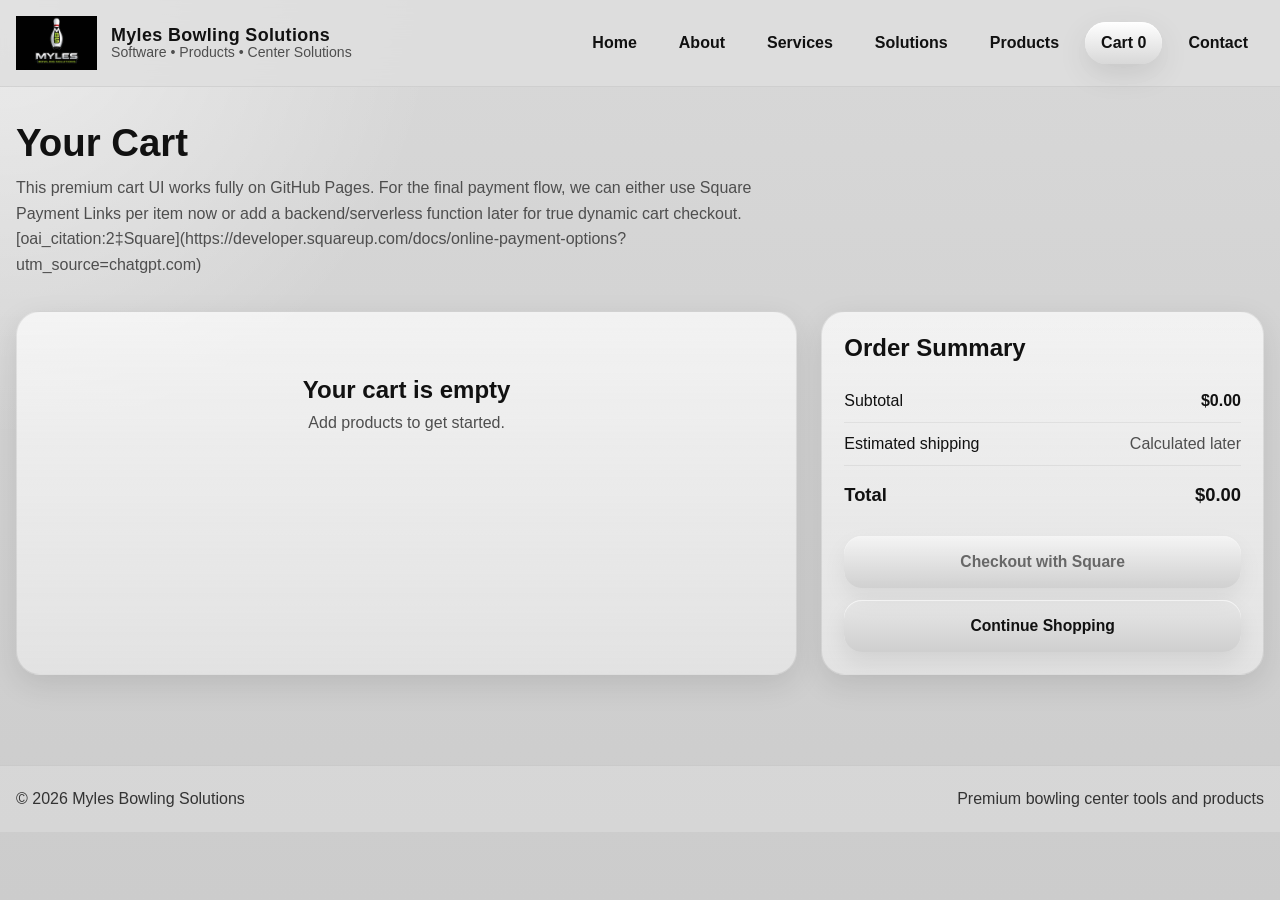
==== cart.html @ 790946fc "Create cart.html" ====
<!DOCTYPE html>
<html lang="en">
<head>
  <meta charset="UTF-8">
  <meta name="viewport" content="width=device-width, initial-scale=1.0">
  <title>Cart | Myles Bowling Solutions</title>
  <link rel="icon" type="image/jpeg" href="assets/68D8CA4C-741E-41E1-ABBC-8B57D7FD0A57.jpeg">
  <link rel="stylesheet" href="styles.css">
  <script defer src="script.js"></script>
</head>
<body>

<header class="site-header">
  <div class="container header-wrap">
    <a class="brand" href="index.html">
      <img src="assets/06309F0A-B867-462A-8ED0-E043CD47B2AF.png" alt="Myles Bowling Solutions logo">
      <div class="brand-text">
        <strong>Myles Bowling Solutions</strong>
        <span>Software • Products • Center Solutions</span>
      </div>
    </a>

    <nav class="nav">
      <a href="index.html">Home</a>
      <a href="about.html">About</a>
      <a href="services.html">Services</a>
      <a href="solutions.html">Solutions</a>
      <a href="products.html">Products</a>
      <a class="active" href="cart.html">Cart <span data-cart-count>0</span></a>
      <a href="contact.html">Contact</a>
    </nav>
  </div>
</header>

<main class="container">
  <section class="page-title">
    <h1>Your Cart</h1>
    <p>
      This premium cart UI works fully on GitHub Pages. For the final payment flow, we can either use
      Square Payment Links per item now or add a backend/serverless function later for true dynamic cart checkout.  [oai_citation:2‡Square](https://developer.squareup.com/docs/online-payment-options?utm_source=chatgpt.com)
    </p>
  </section>

  <section class="cart-layout">
    <div class="cart-card">
      <div id="cartEmpty" class="empty-state">
        <h2>Your cart is empty</h2>
        <p class="muted" style="margin-top:10px;">Add products to get started.</p>
      </div>

      <div id="cartList" class="cart-list"></div>
    </div>

    <aside class="cart-card">
      <h2 style="margin-bottom:18px;">Order Summary</h2>

      <div class="summary-row">
        <span>Subtotal</span>
        <strong id="cartSubtotal">$0.00</strong>
      </div>

      <div class="summary-row">
        <span>Estimated shipping</span>
        <span class="muted">Calculated later</span>
      </div>

      <div class="summary-row total">
        <span>Total</span>
        <strong id="cartTotal">$0.00</strong>
      </div>

      <div style="display:grid; gap:12px; margin-top:18px;">
        <a id="squareCheckoutBtn" class="btn btn-primary" href="#">Checkout with Square</a>
        <a class="btn btn-secondary" href="products.html">Continue Shopping</a>
      </div>
    </aside>
  </section>
</main>

<footer class="footer">
  <div class="container footer-wrap">
    <p>© 2026 Myles Bowling Solutions</p>
    <p>Premium bowling center tools and products</p>
  </div>
</footer>

</body>
</html>
---- styles.css ----
:root{
  --bg:#cfcfcf;
  --bg-soft:#dddddd;
  --panel:#eeeeee;
  --panel-2:#e3e3e3;
  --text:#111111;
  --muted:#4e4e4e;
  --line:rgba(0,0,0,.08);
  --shadow-1:0 10px 30px rgba(0,0,0,.10);
  --shadow-2:0 18px 42px rgba(0,0,0,.14);
  --radius-xl:24px;
  --radius-lg:18px;
  --radius-md:14px;
  --maxw:1280px;
}

*{
  margin:0;
  padding:0;
  box-sizing:border-box;
}

html{
  scroll-behavior:smooth;
}

body{
  font-family: Arial, Helvetica, sans-serif;
  background:
    radial-gradient(circle at top left, rgba(255,255,255,.55), transparent 28%),
    linear-gradient(180deg, #d8d8d8 0%, #cccccc 100%);
  color:var(--text);
  min-height:100vh;
}

img{
  max-width:100%;
  display:block;
}

a{
  color:inherit;
  text-decoration:none;
}

.container{
  width:min(var(--maxw), calc(100% - 32px));
  margin:0 auto;
}

.site-header{
  position:sticky;
  top:0;
  z-index:1000;
  backdrop-filter:blur(16px);
  background:rgba(223,223,223,.82);
  border-bottom:1px solid rgba(0,0,0,.06);
}

.header-wrap{
  display:flex;
  align-items:center;
  justify-content:space-between;
  gap:20px;
  min-height:86px;
}

.brand{
  display:flex;
  align-items:center;
  gap:14px;
}

.brand img{
  height:54px;
  width:auto;
  object-fit:contain;
}

.brand-text{
  display:flex;
  flex-direction:column;
  line-height:1.05;
}

.brand-text strong{
  font-size:1.12rem;
  letter-spacing:.02em;
}

.brand-text span{
  font-size:.88rem;
  color:var(--muted);
}

.nav{
  display:flex;
  align-items:center;
  gap:10px;
  flex-wrap:wrap;
  justify-content:flex-end;
}

.nav a{
  padding:12px 16px;
  border-radius:999px;
  font-weight:700;
  color:#111;
  transition:.18s ease;
}

.nav a:hover,
.nav a.active{
  background:linear-gradient(180deg,#ffffff,#d8d8d8);
  box-shadow:inset 0 1px 0 rgba(255,255,255,.8), var(--shadow-1);
}

.hero{
  padding:64px 0 32px;
}

.hero-card{
  position:relative;
  overflow:hidden;
  border:1px solid var(--line);
  background:
    linear-gradient(145deg, rgba(255,255,255,.7), rgba(225,225,225,.85)),
    linear-gradient(180deg, #ececec, #d8d8d8);
  border-radius:32px;
  box-shadow:var(--shadow-2);
  padding:56px;
}

.hero-card::before{
  content:"";
  position:absolute;
  inset:auto -100px -100px auto;
  width:320px;
  height:320px;
  border-radius:50%;
  background:radial-gradient(circle, rgba(255,255,255,.65), rgba(255,255,255,0));
  pointer-events:none;
}

.eyebrow{
  display:inline-flex;
  align-items:center;
  gap:8px;
  padding:10px 14px;
  border-radius:999px;
  background:rgba(255,255,255,.55);
  border:1px solid rgba(0,0,0,.06);
  font-size:.88rem;
  font-weight:800;
  letter-spacing:.04em;
  margin-bottom:18px;
}

.hero h1{
  font-size:clamp(2.3rem, 4vw, 4.6rem);
  line-height:.96;
  margin-bottom:16px;
  max-width:900px;
}

.hero p{
  max-width:760px;
  font-size:1.08rem;
  line-height:1.65;
  color:#232323;
  margin-bottom:28px;
}

.hero-actions{
  display:flex;
  gap:14px;
  flex-wrap:wrap;
}

.btn{
  appearance:none;
  border:none;
  cursor:pointer;
  display:inline-flex;
  align-items:center;
  justify-content:center;
  gap:10px;
  min-height:52px;
  padding:0 22px;
  border-radius:18px;
  font-weight:800;
  font-size:.98rem;
  transition:transform .14s ease, box-shadow .14s ease, background .14s ease;
}

.btn:hover{
  transform:translateY(-1px);
}

.btn-primary{
  color:#000;
  background:linear-gradient(180deg,#ffffff,#bfbfbf);
  box-shadow:inset 0 1px 0 rgba(255,255,255,.9), 0 10px 24px rgba(0,0,0,.12);
}

.btn-secondary{
  color:#111;
  background:linear-gradient(180deg,#e8e8e8,#cfcfcf);
  box-shadow:inset 0 1px 0 rgba(255,255,255,.75), 0 10px 22px rgba(0,0,0,.08);
}

.section{
  padding:30px 0 20px;
}

.section-head{
  margin-bottom:20px;
}

.section-head h2{
  font-size:2rem;
  margin-bottom:8px;
}

.section-head p{
  color:var(--muted);
  line-height:1.6;
  max-width:760px;
}

.feature-grid,
.product-grid{
  display:grid;
  gap:22px;
  grid-template-columns:repeat(12,1fr);
}

.feature-card,
.product-card,
.cart-card,
.info-card{
  border:1px solid var(--line);
  background:
    linear-gradient(180deg, rgba(255,255,255,.7), rgba(228,228,228,.92));
  border-radius:24px;
  box-shadow:var(--shadow-1);
}

.feature-card{
  grid-column:span 4;
  padding:24px;
}

.feature-card h3{
  margin-bottom:10px;
  font-size:1.15rem;
}

.feature-card p{
  color:var(--muted);
  line-height:1.6;
}

.product-card{
  grid-column:span 4;
  overflow:hidden;
}

.product-media{
  aspect-ratio: 1 / 1;
  background:linear-gradient(180deg,#efefef,#d8d8d8);
  display:flex;
  align-items:center;
  justify-content:center;
  padding:24px;
}

.product-media img{
  width:100%;
  height:100%;
  object-fit:contain;
}

.product-body{
  padding:22px;
}

.product-body h3{
  font-size:1.15rem;
  margin-bottom:8px;
}

.product-body p{
  color:var(--muted);
  line-height:1.55;
  margin-bottom:14px;
  min-height:48px;
}

.product-meta{
  display:flex;
  align-items:center;
  justify-content:space-between;
  gap:12px;
  margin-bottom:14px;
}

.price{
  font-size:1.2rem;
  font-weight:900;
}

.badge{
  display:inline-flex;
  padding:8px 12px;
  border-radius:999px;
  background:#f3f3f3;
  border:1px solid rgba(0,0,0,.06);
  font-size:.8rem;
  font-weight:800;
}

.page-title{
  padding:34px 0 14px;
}

.page-title h1{
  font-size:clamp(2rem, 3vw, 3rem);
  margin-bottom:10px;
}

.page-title p{
  color:var(--muted);
  line-height:1.6;
  max-width:760px;
}

.cart-layout{
  display:grid;
  grid-template-columns: 1.5fr .85fr;
  gap:24px;
  padding:20px 0 50px;
}

.cart-card{
  padding:22px;
}

.cart-list{
  display:flex;
  flex-direction:column;
  gap:14px;
}

.cart-item{
  display:grid;
  grid-template-columns:90px 1fr auto;
  gap:16px;
  align-items:center;
  padding:16px;
  border-radius:18px;
  background:linear-gradient(180deg,#f0f0f0,#dfdfdf);
  border:1px solid rgba(0,0,0,.05);
}

.cart-item-thumb{
  width:90px;
  height:90px;
  border-radius:14px;
  background:#ebebeb;
  overflow:hidden;
}

.cart-item-thumb img{
  width:100%;
  height:100%;
  object-fit:contain;
}

.cart-item h3{
  margin-bottom:6px;
}

.cart-item p{
  color:var(--muted);
  margin-bottom:10px;
}

.qty-row{
  display:flex;
  align-items:center;
  gap:10px;
  flex-wrap:wrap;
}

.qty-btn,
.remove-btn{
  border:none;
  cursor:pointer;
  border-radius:14px;
  font-weight:800;
}

.qty-btn{
  width:38px;
  height:38px;
  background:linear-gradient(180deg,#ffffff,#d5d5d5);
}

.remove-btn{
  padding:10px 14px;
  background:linear-gradient(180deg,#ededed,#d1d1d1);
}

.summary-row{
  display:flex;
  justify-content:space-between;
  align-items:center;
  gap:20px;
  padding:12px 0;
  border-bottom:1px solid rgba(0,0,0,.06);
}

.summary-row.total{
  font-size:1.15rem;
  font-weight:900;
  border-bottom:none;
  padding-top:18px;
}

.muted{
  color:var(--muted);
}

.empty-state{
  text-align:center;
  padding:42px 14px;
}

.footer{
  margin-top:40px;
  border-top:1px solid rgba(0,0,0,.06);
  background:rgba(220,220,220,.65);
}

.footer-wrap{
  padding:24px 0;
  display:flex;
  justify-content:space-between;
  gap:20px;
  flex-wrap:wrap;
}

.footer-wrap p{
  color:#333;
}

@media (max-width: 980px){
  .feature-card,
  .product-card{
    grid-column:span 6;
  }

  .cart-layout{
    grid-template-columns:1fr;
  }

  .hero-card{
    padding:34px 24px;
  }
}

@media (max-width: 700px){
  .header-wrap{
    flex-direction:column;
    align-items:flex-start;
    padding:14px 0;
  }

  .nav{
    justify-content:flex-start;
  }

  .feature-card,
  .product-card{
    grid-column:span 12;
  }

  .hero{
    padding-top:30px;
  }

  .hero h1{
    line-height:1.02;
  }

  .cart-item{
    grid-template-columns:1fr;
  }
}
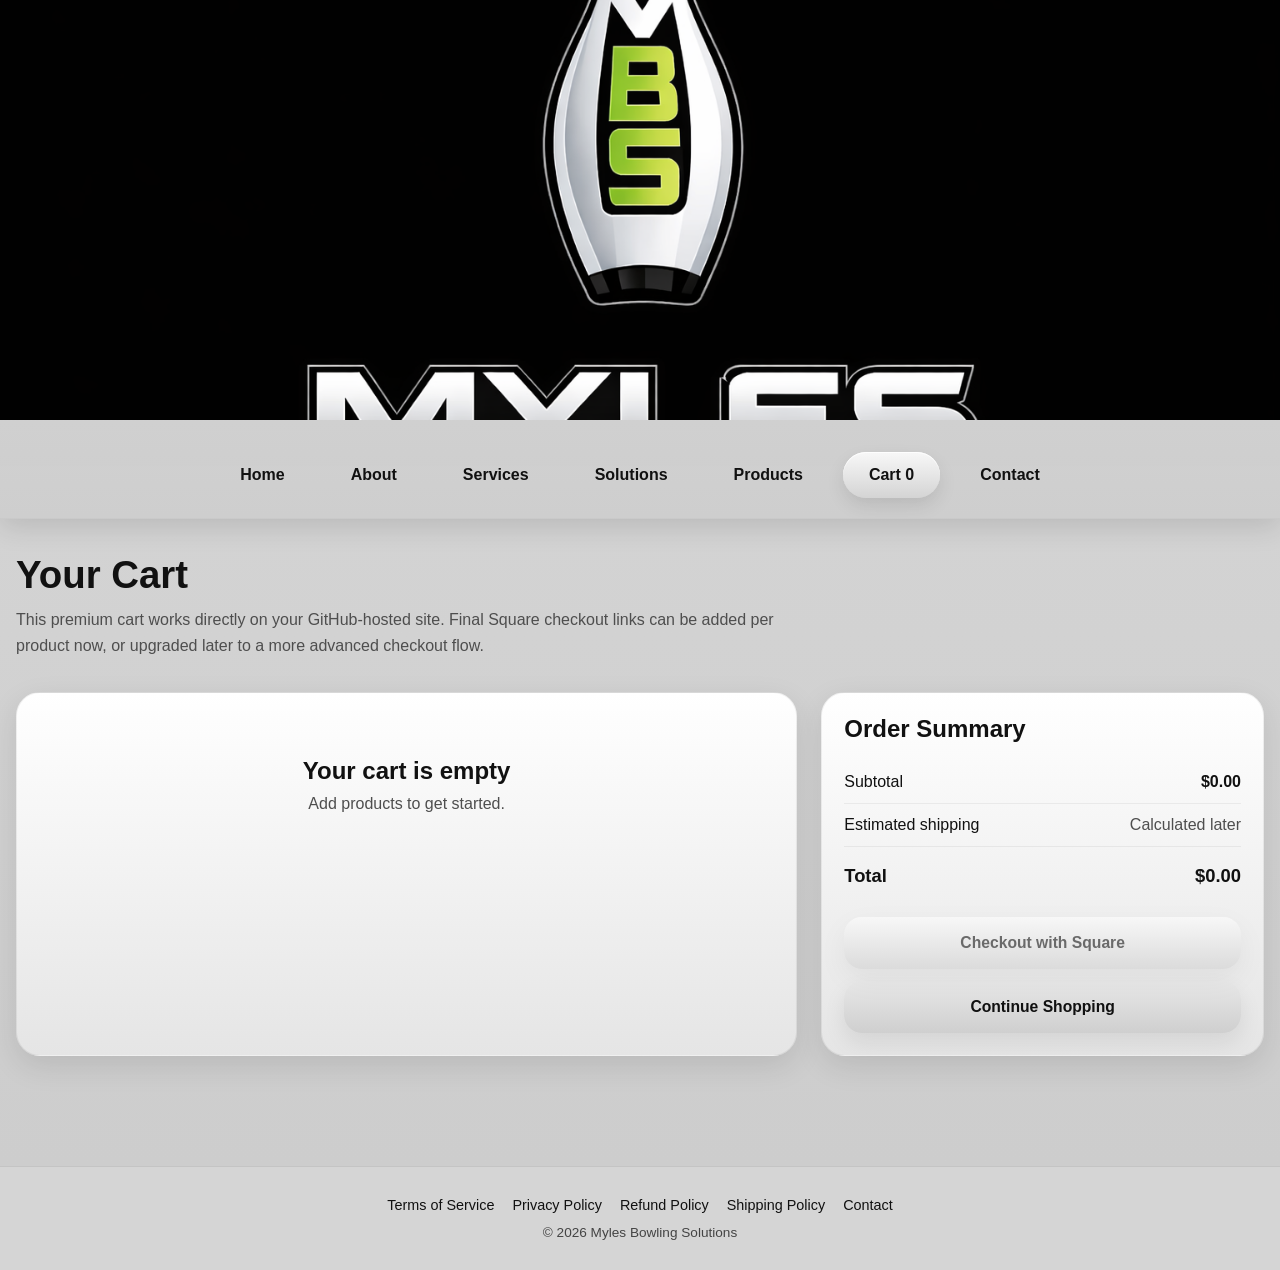
==== commit b49133f0: "Update cart.html" ====
--- a/cart.html
+++ b/cart.html
@@ -10,14 +10,10 @@
 </head>
 <body>
 
-<header class="site-header">
-  <div class="container header-wrap">
-    <a class="brand" href="index.html">
+<header class="site-header" id="siteHeader">
+  <div class="header-wrap">
+    <a class="brand full-logo" href="index.html">
       <img src="assets/06309F0A-B867-462A-8ED0-E043CD47B2AF.png" alt="Myles Bowling Solutions logo">
-      <div class="brand-text">
-        <strong>Myles Bowling Solutions</strong>
-        <span>Software • Products • Center Solutions</span>
-      </div>
     </a>
 
     <nav class="nav">
@@ -36,8 +32,8 @@
   <section class="page-title">
     <h1>Your Cart</h1>
     <p>
-      This premium cart UI works fully on GitHub Pages. For the final payment flow, we can either use
-      Square Payment Links per item now or add a backend/serverless function later for true dynamic cart checkout.  [oai_citation:2‡Square](https://developer.squareup.com/docs/online-payment-options?utm_source=chatgpt.com)
+      This premium cart works directly on your GitHub-hosted site. Final Square checkout links can be
+      added per product now, or upgraded later to a more advanced checkout flow.
     </p>
   </section>
 
@@ -77,10 +73,17 @@
   </section>
 </main>
 
-<footer class="footer">
-  <div class="container footer-wrap">
-    <p>© 2026 Myles Bowling Solutions</p>
-    <p>Premium bowling center tools and products</p>
+<footer class="site-footer">
+  <div class="footer-links">
+    <a href="terms.html">Terms of Service</a>
+    <a href="privacy.html">Privacy Policy</a>
+    <a href="refunds.html">Refund Policy</a>
+    <a href="shipping.html">Shipping Policy</a>
+    <a href="contact.html">Contact</a>
+  </div>
+
+  <div class="footer-copy">
+    © 2026 Myles Bowling Solutions
   </div>
 </footer>
 
--- a/styles.css
+++ b/styles.css
@@ -8,8 +8,9 @@
   --line:rgba(0,0,0,.08);
   --shadow-1:0 10px 30px rgba(0,0,0,.10);
   --shadow-2:0 18px 42px rgba(0,0,0,.14);
-  --radius-xl:24px;
-  --radius-lg:18px;
+  --shadow-3:0 16px 35px rgba(0,0,0,.18);
+  --radius-xl:28px;
+  --radius-lg:20px;
   --radius-md:14px;
   --maxw:1280px;
 }
@@ -25,7 +26,7 @@
 }
 
 body{
-  font-family: Arial, Helvetica, sans-serif;
+  font-family:Arial, Helvetica, sans-serif;
   background:
     radial-gradient(circle at top left, rgba(255,255,255,.55), transparent 28%),
     linear-gradient(180deg, #d8d8d8 0%, #cccccc 100%);
@@ -45,78 +46,114 @@
 
 .container{
   width:min(var(--maxw), calc(100% - 32px));
-  margin:0 auto;
-}
-
+  margin:auto;
+}
+
+/* HEADER */
 .site-header{
   position:sticky;
   top:0;
   z-index:1000;
-  backdrop-filter:blur(16px);
-  background:rgba(223,223,223,.82);
-  border-bottom:1px solid rgba(0,0,0,.06);
+  background:linear-gradient(180deg, rgba(218,218,218,.96), rgba(205,205,205,.94));
+  backdrop-filter:blur(14px);
+  border-bottom:1px solid rgba(0,0,0,.08);
+  box-shadow:0 8px 26px rgba(0,0,0,.12);
+  transition:
+    box-shadow .3s ease,
+    background .3s ease;
+}
+
+.site-header.scrolled{
+  box-shadow:0 12px 30px rgba(0,0,0,.18);
 }
 
 .header-wrap{
   display:flex;
-  align-items:center;
-  justify-content:space-between;
-  gap:20px;
-  min-height:86px;
-}
-
+  flex-direction:column;
+  align-items:center;
+  gap:14px;
+  width:100%;
+}
+
+/* FULL WIDTH LOGO */
 .brand{
-  display:flex;
+  width:100%;
+  display:flex;
+  justify-content:center;
+  align-items:center;
+}
+
+.full-logo{
+  width:100%;
+  background:#000;
+  overflow:hidden;
+  max-height:420px;
+  transition:max-height .3s ease;
+}
+
+.full-logo img{
+  width:100%;
+  height:auto;
+  display:block;
+  filter:drop-shadow(0 10px 20px rgba(0,0,0,.30));
+}
+
+/* SHRINK TO 50% */
+.site-header.scrolled .full-logo{
+  max-height:210px;
+}
+
+/* NAV */
+.nav{
+  display:flex;
+  justify-content:center;
   align-items:center;
   gap:14px;
-}
-
-.brand img{
-  height:54px;
-  width:auto;
-  object-fit:contain;
-}
-
-.brand-text{
-  display:flex;
-  flex-direction:column;
-  line-height:1.05;
-}
-
-.brand-text strong{
-  font-size:1.12rem;
-  letter-spacing:.02em;
-}
-
-.brand-text span{
-  font-size:.88rem;
-  color:var(--muted);
-}
-
-.nav{
-  display:flex;
-  align-items:center;
-  gap:10px;
   flex-wrap:wrap;
-  justify-content:flex-end;
+  width:100%;
+  padding:18px 12px 20px;
+  max-height:240px;
+  overflow:hidden;
+  opacity:1;
+  transform:translateY(0);
+  transition:
+    max-height .25s ease,
+    padding .25s ease,
+    opacity .2s ease,
+    transform .2s ease;
 }
 
 .nav a{
-  padding:12px 16px;
+  padding:14px 26px;
   border-radius:999px;
-  font-weight:700;
+  font-weight:800;
+  font-size:1rem;
   color:#111;
-  transition:.18s ease;
+  background:transparent;
+  transition:all .2s ease;
 }
 
 .nav a:hover,
 .nav a.active{
-  background:linear-gradient(180deg,#ffffff,#d8d8d8);
-  box-shadow:inset 0 1px 0 rgba(255,255,255,.8), var(--shadow-1);
-}
-
+  background:linear-gradient(180deg,#f8f8f8,#d4d4d4);
+  box-shadow:
+    inset 0 1px 0 rgba(255,255,255,.9),
+    0 8px 18px rgba(0,0,0,.10);
+}
+
+/* HIDE NAV ON SCROLL DOWN */
+.site-header.nav-hidden .nav{
+  max-height:0;
+  padding-top:0;
+  padding-bottom:0;
+  opacity:0;
+  transform:translateY(-10px);
+  pointer-events:none;
+}
+
+/* HERO */
 .hero{
-  padding:64px 0 32px;
+  padding:50px 0;
 }
 
 .hero-card{
@@ -124,11 +161,11 @@
   overflow:hidden;
   border:1px solid var(--line);
   background:
-    linear-gradient(145deg, rgba(255,255,255,.7), rgba(225,225,225,.85)),
+    linear-gradient(145deg, rgba(255,255,255,.7), rgba(225,225,225,.9)),
     linear-gradient(180deg, #ececec, #d8d8d8);
   border-radius:32px;
+  padding:60px;
   box-shadow:var(--shadow-2);
-  padding:56px;
 }
 
 .hero-card::before{
@@ -157,26 +194,27 @@
 }
 
 .hero h1{
-  font-size:clamp(2.3rem, 4vw, 4.6rem);
-  line-height:.96;
-  margin-bottom:16px;
+  font-size:clamp(2.5rem,4vw,4.5rem);
+  line-height:.98;
+  margin-bottom:18px;
   max-width:900px;
 }
 
 .hero p{
   max-width:760px;
-  font-size:1.08rem;
+  font-size:1.1rem;
   line-height:1.65;
-  color:#232323;
-  margin-bottom:28px;
+  color:#333;
+  margin-bottom:25px;
 }
 
 .hero-actions{
   display:flex;
-  gap:14px;
+  gap:16px;
   flex-wrap:wrap;
 }
 
+/* BUTTONS */
 .btn{
   appearance:none;
   border:none;
@@ -186,7 +224,7 @@
   justify-content:center;
   gap:10px;
   min-height:52px;
-  padding:0 22px;
+  padding:14px 26px;
   border-radius:18px;
   font-weight:800;
   font-size:.98rem;
@@ -194,23 +232,24 @@
 }
 
 .btn:hover{
-  transform:translateY(-1px);
+  transform:translateY(-2px);
 }
 
 .btn-primary{
   color:#000;
-  background:linear-gradient(180deg,#ffffff,#bfbfbf);
-  box-shadow:inset 0 1px 0 rgba(255,255,255,.9), 0 10px 24px rgba(0,0,0,.12);
+  background:linear-gradient(180deg,#ffffff,#cfcfcf);
+  box-shadow:var(--shadow-1);
 }
 
 .btn-secondary{
   color:#111;
   background:linear-gradient(180deg,#e8e8e8,#cfcfcf);
-  box-shadow:inset 0 1px 0 rgba(255,255,255,.75), 0 10px 22px rgba(0,0,0,.08);
-}
-
+  box-shadow:0 10px 22px rgba(0,0,0,.08);
+}
+
+/* SECTIONS */
 .section{
-  padding:30px 0 20px;
+  padding:40px 0;
 }
 
 .section-head{
@@ -218,8 +257,8 @@
 }
 
 .section-head h2{
-  font-size:2rem;
-  margin-bottom:8px;
+  font-size:2.2rem;
+  margin-bottom:10px;
 }
 
 .section-head p{
@@ -228,27 +267,19 @@
   max-width:760px;
 }
 
-.feature-grid,
-.product-grid{
+/* FEATURE GRID */
+.feature-grid{
   display:grid;
-  gap:22px;
-  grid-template-columns:repeat(12,1fr);
-}
-
-.feature-card,
-.product-card,
-.cart-card,
-.info-card{
-  border:1px solid var(--line);
-  background:
-    linear-gradient(180deg, rgba(255,255,255,.7), rgba(228,228,228,.92));
+  grid-template-columns:repeat(auto-fit,minmax(260px,1fr));
+  gap:24px;
+}
+
+.feature-card{
+  background:linear-gradient(180deg,#fff,#e5e5e5);
+  padding:24px;
   border-radius:24px;
   box-shadow:var(--shadow-1);
-}
-
-.feature-card{
-  grid-column:span 4;
-  padding:24px;
+  border:1px solid rgba(0,0,0,.06);
 }
 
 .feature-card h3{
@@ -261,48 +292,79 @@
   line-height:1.6;
 }
 
+/* PAGE TITLE */
+.page-title{
+  padding:34px 0 14px;
+}
+
+.page-title h1{
+  font-size:clamp(2rem, 3vw, 3rem);
+  margin-bottom:10px;
+}
+
+.page-title p{
+  color:var(--muted);
+  line-height:1.6;
+  max-width:760px;
+}
+
+/* PRODUCTS */
+.product-grid{
+  display:grid;
+  gap:24px;
+  grid-template-columns:repeat(auto-fit, minmax(280px, 1fr));
+}
+
 .product-card{
-  grid-column:span 4;
   overflow:hidden;
+  border-radius:24px;
+  background:linear-gradient(180deg,#ffffff,#e5e5e5);
+  box-shadow:var(--shadow-1);
+  border:1px solid rgba(0,0,0,.06);
+  display:flex;
+  flex-direction:column;
 }
 
 .product-media{
-  aspect-ratio: 1 / 1;
+  width:100%;
+  aspect-ratio:1 / 1;
   background:linear-gradient(180deg,#efefef,#d8d8d8);
   display:flex;
   align-items:center;
   justify-content:center;
   padding:24px;
+  overflow:hidden;
 }
 
 .product-media img{
   width:100%;
   height:100%;
   object-fit:contain;
+  display:block;
 }
 
 .product-body{
   padding:22px;
+  display:flex;
+  flex-direction:column;
+  gap:12px;
+}
+
+.product-meta{
+  display:flex;
+  align-items:center;
+  justify-content:space-between;
+  gap:12px;
 }
 
 .product-body h3{
   font-size:1.15rem;
-  margin-bottom:8px;
+  line-height:1.2;
 }
 
 .product-body p{
   color:var(--muted);
   line-height:1.55;
-  margin-bottom:14px;
-  min-height:48px;
-}
-
-.product-meta{
-  display:flex;
-  align-items:center;
-  justify-content:space-between;
-  gap:12px;
-  margin-bottom:14px;
 }
 
 .price{
@@ -320,29 +382,19 @@
   font-weight:800;
 }
 
-.page-title{
-  padding:34px 0 14px;
-}
-
-.page-title h1{
-  font-size:clamp(2rem, 3vw, 3rem);
-  margin-bottom:10px;
-}
-
-.page-title p{
-  color:var(--muted);
-  line-height:1.6;
-  max-width:760px;
-}
-
+/* CART */
 .cart-layout{
   display:grid;
-  grid-template-columns: 1.5fr .85fr;
+  grid-template-columns:1.5fr .85fr;
   gap:24px;
   padding:20px 0 50px;
 }
 
 .cart-card{
+  border:1px solid rgba(0,0,0,.06);
+  background:linear-gradient(180deg,#ffffff,#e5e5e5);
+  border-radius:24px;
+  box-shadow:var(--shadow-1);
   padding:22px;
 }
 
@@ -437,14 +489,24 @@
   padding:42px 14px;
 }
 
+/* INFO CARD */
+.info-card{
+  border:1px solid rgba(0,0,0,.06);
+  background:linear-gradient(180deg,#ffffff,#e5e5e5);
+  border-radius:24px;
+  box-shadow:var(--shadow-1);
+  padding:24px;
+}
+
+/* FOOTER */
 .footer{
   margin-top:40px;
+  padding:25px 0;
+  background:#ddd;
   border-top:1px solid rgba(0,0,0,.06);
-  background:rgba(220,220,220,.65);
 }
 
 .footer-wrap{
-  padding:24px 0;
   display:flex;
   justify-content:space-between;
   gap:20px;
@@ -455,39 +517,43 @@
   color:#333;
 }
 
-@media (max-width: 980px){
-  .feature-card,
-  .product-card{
-    grid-column:span 6;
+/* MOBILE */
+@media (max-width:980px){
+  .hero-card{
+    padding:36px 28px;
   }
 
   .cart-layout{
     grid-template-columns:1fr;
   }
-
-  .hero-card{
-    padding:34px 24px;
-  }
-}
-
-@media (max-width: 700px){
-  .header-wrap{
-    flex-direction:column;
-    align-items:flex-start;
-    padding:14px 0;
+}
+
+@media (max-width:700px){
+  .full-logo{
+    max-height:320px;
+  }
+
+  .site-header.scrolled .full-logo{
+    max-height:160px;
   }
 
   .nav{
     justify-content:flex-start;
-  }
-
-  .feature-card,
-  .product-card{
-    grid-column:span 12;
+    padding-left:14px;
+    padding-right:14px;
+    gap:10px;
+  }
+
+  .nav a{
+    padding:12px 18px;
   }
 
   .hero{
-    padding-top:30px;
+    padding:28px 0;
+  }
+
+  .hero-card{
+    padding:30px;
   }
 
   .hero h1{
@@ -498,3 +564,49 @@
     grid-template-columns:1fr;
   }
 }
+/* SIMPLE POLICY FOOTER */
+.site-footer{
+  margin-top:60px;
+  padding:30px 20px;
+  text-align:center;
+  background:#d5d5d5;
+  border-top:1px solid rgba(0,0,0,.08);
+}
+
+.footer-links{
+  display:flex;
+  flex-wrap:wrap;
+  justify-content:center;
+  gap:18px;
+  margin-bottom:12px;
+}
+
+.footer-links a{
+  color:#111;
+  text-decoration:none;
+  font-size:.9rem;
+  font-weight:500;
+  transition:.2s;
+}
+
+.footer-links a:hover{
+  text-decoration:underline;
+}
+
+.footer-copy{
+  font-size:.85rem;
+  color:#444;
+}
+.section h1{
+  margin-bottom:20px;
+}
+
+.section h3{
+  margin-top:20px;
+  margin-bottom:8px;
+}
+
+.section p{
+  line-height:1.6;
+  margin-bottom:10px;
+}
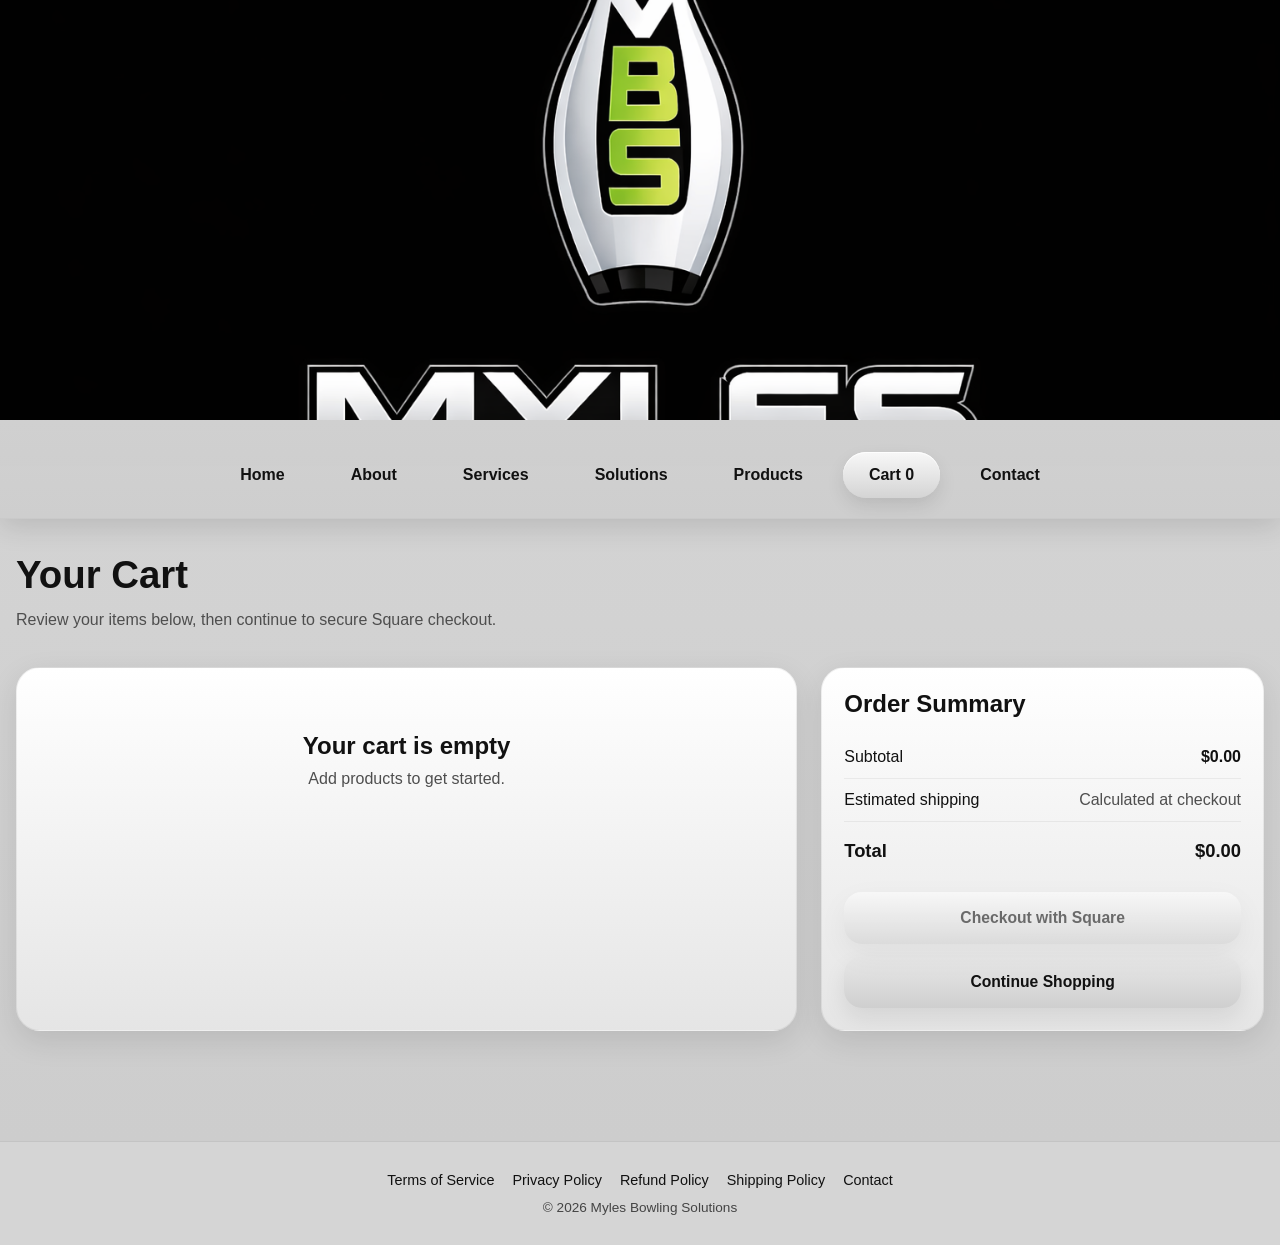
==== commit e01c09db: "Update cart.html" ====
--- a/cart.html
+++ b/cart.html
@@ -32,8 +32,7 @@
   <section class="page-title">
     <h1>Your Cart</h1>
     <p>
-      This premium cart works directly on your GitHub-hosted site. Final Square checkout links can be
-      added per product now, or upgraded later to a more advanced checkout flow.
+      Review your items below, then continue to secure Square checkout.
     </p>
   </section>
 
@@ -57,7 +56,7 @@
 
       <div class="summary-row">
         <span>Estimated shipping</span>
-        <span class="muted">Calculated later</span>
+        <span class="muted">Calculated at checkout</span>
       </div>
 
       <div class="summary-row total">
@@ -66,7 +65,9 @@
       </div>
 
       <div style="display:grid; gap:12px; margin-top:18px;">
-        <a id="squareCheckoutBtn" class="btn btn-primary" href="#">Checkout with Square</a>
+        <button id="squareCheckoutBtn" class="btn btn-primary" type="button">
+          Checkout with Square
+        </button>
         <a class="btn btn-secondary" href="products.html">Continue Shopping</a>
       </div>
     </aside>
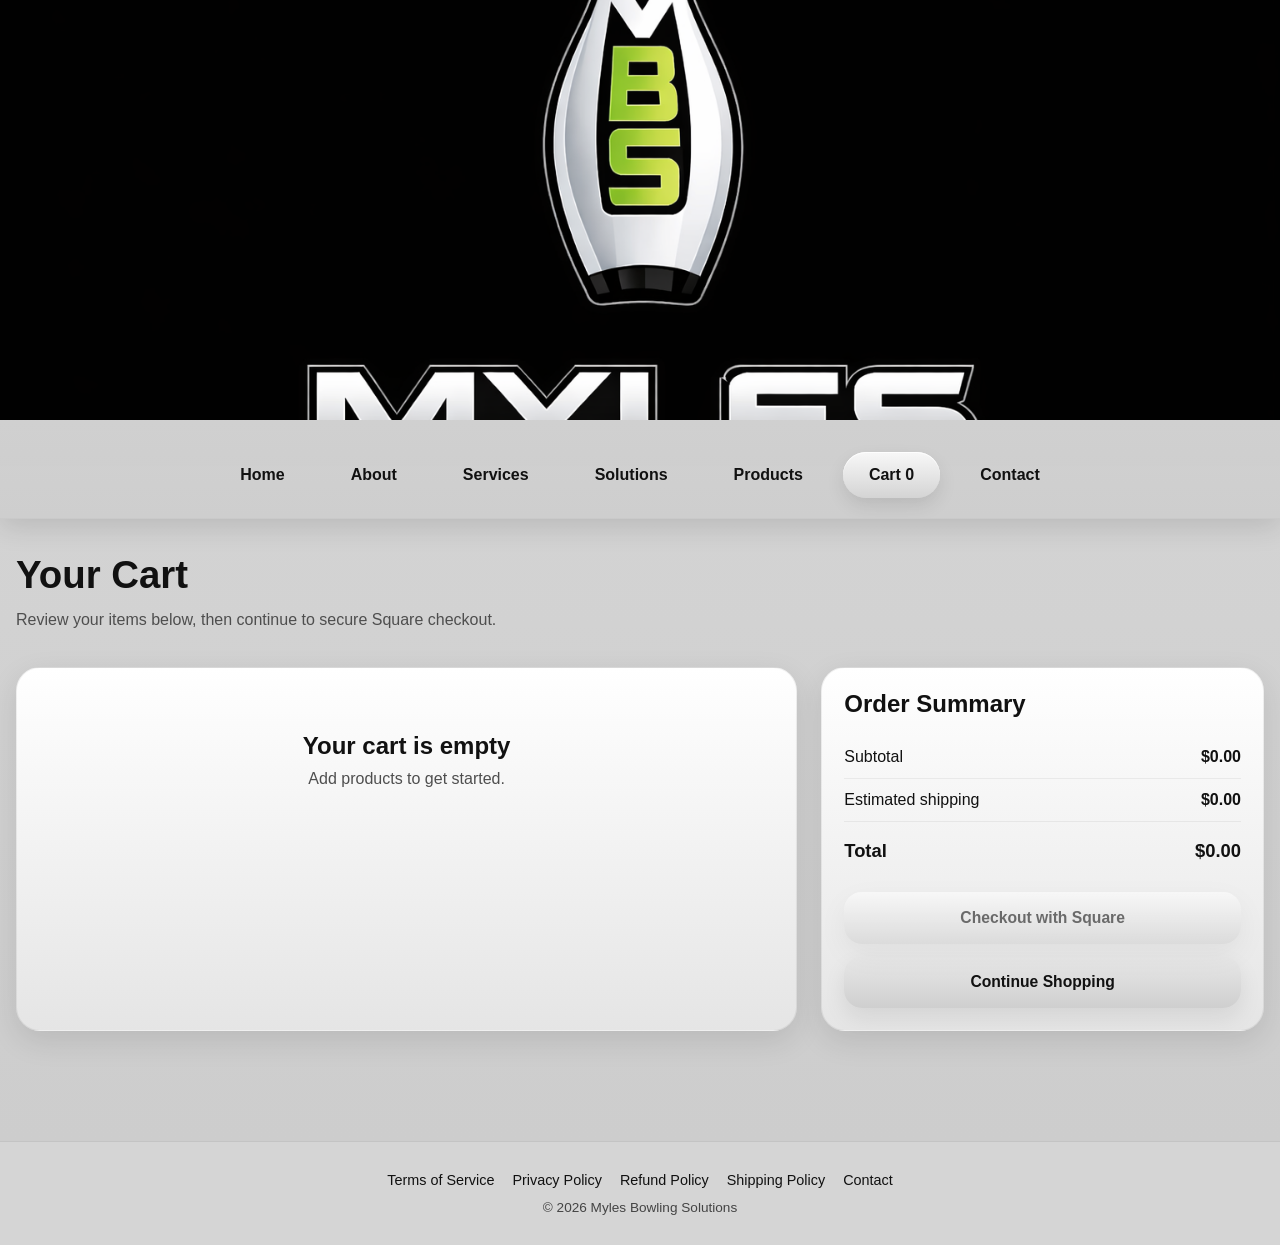
==== commit ea095258: "Update cart.html" ====
--- a/cart.html
+++ b/cart.html
@@ -56,7 +56,7 @@
 
       <div class="summary-row">
         <span>Estimated shipping</span>
-        <span class="muted">Calculated at checkout</span>
+        <strong id="cartShipping">$0.00</strong>
       </div>
 
       <div class="summary-row total">
